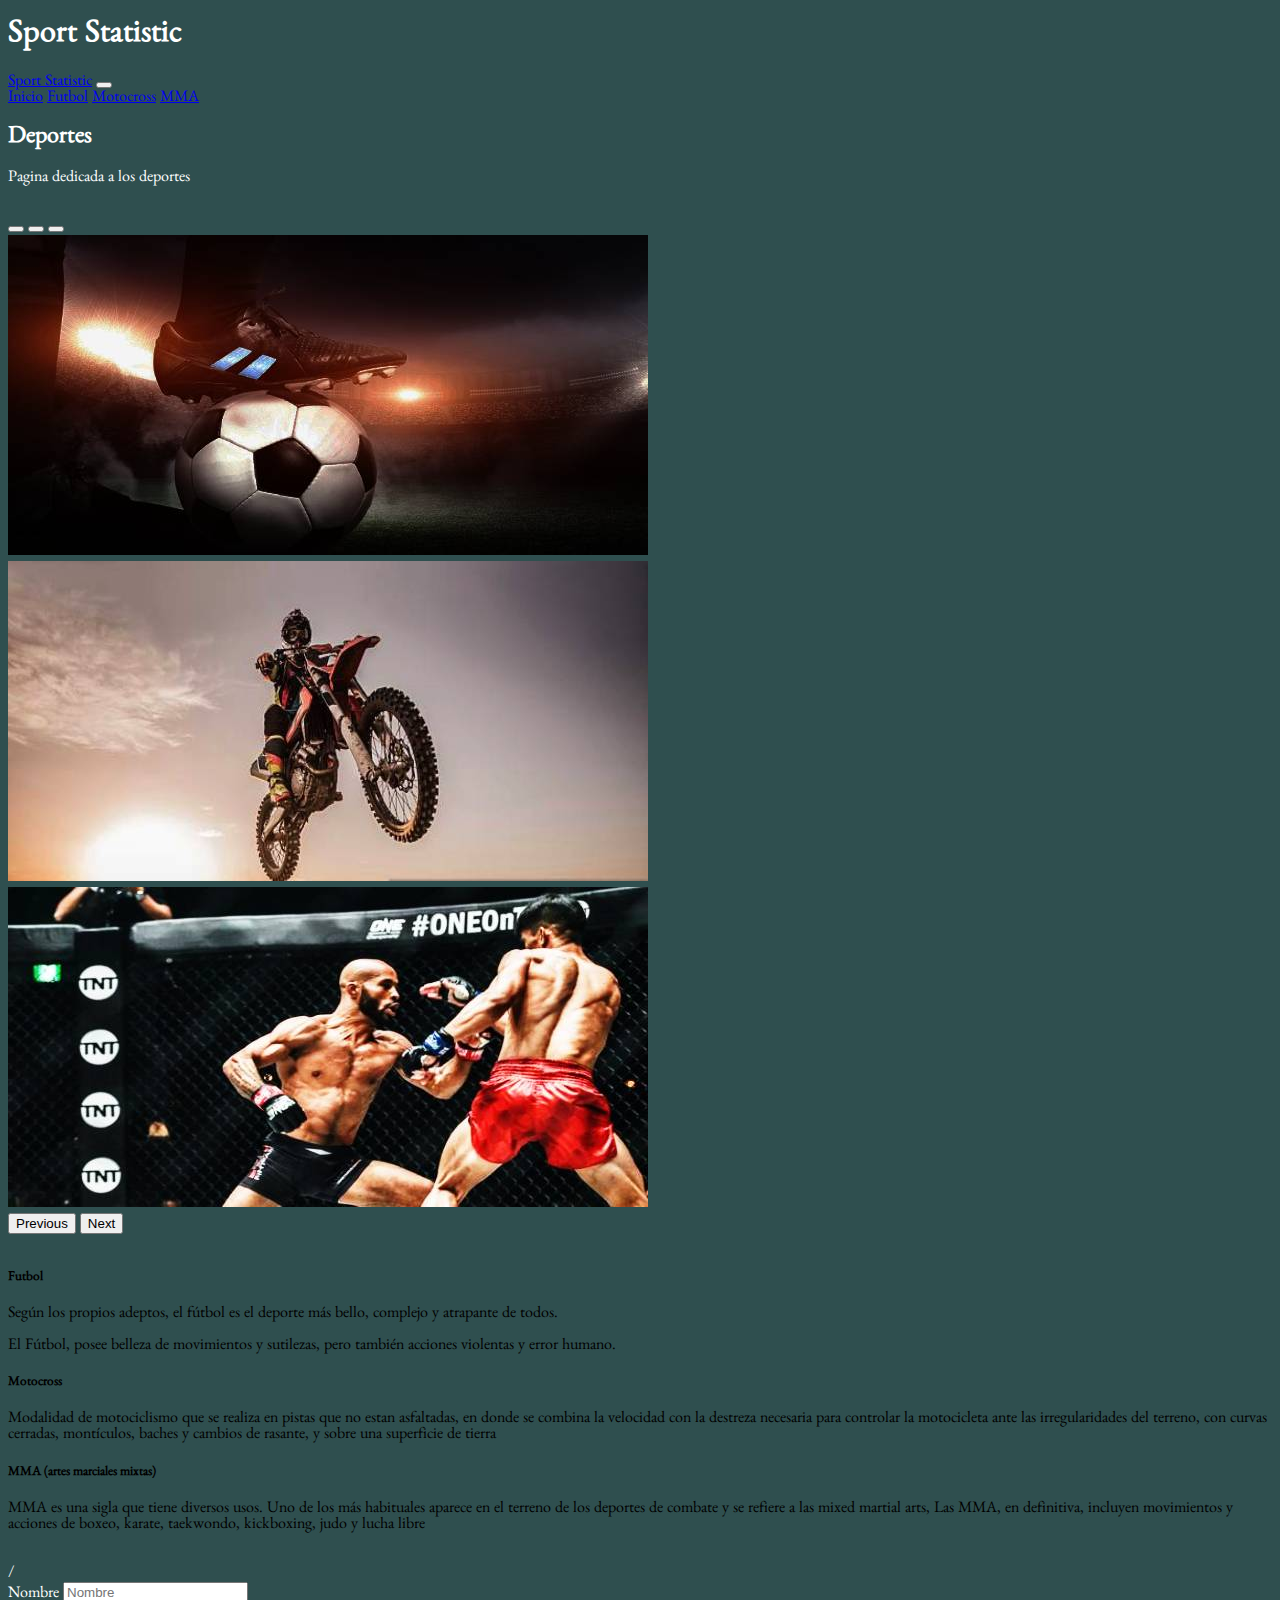
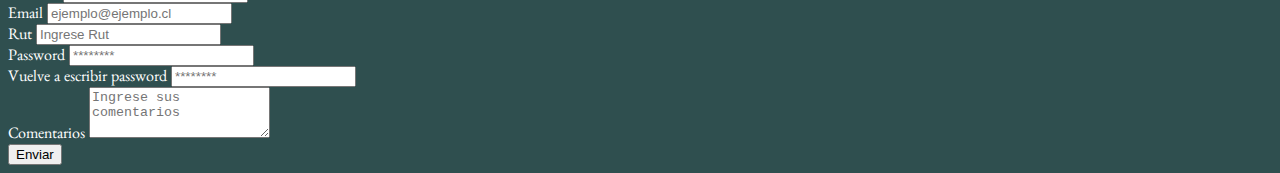
==== index.html @ 2b043d29 "primer commit" ====
<!doctype html>
<html lang="en">
  <head>
    <!-- Required meta tags -->
    <meta charset="utf-8">
    <meta name="viewport" content="width=device-width, initial-scale=1">

    <!-- Bootstrap CSS -->
    <link href="https://cdn.jsdelivr.net/npm/bootstrap@5.0.1/dist/css/bootstrap.min.css" rel="stylesheet" integrity="sha384-+0n0xVW2eSR5OomGNYDnhzAbDsOXxcvSN1TPprVMTNDbiYZCxYbOOl7+AMvyTG2x" crossorigin="anonymous">
    <link rel="stylesheet" href="style.css">
    <link rel="preconnect" href="https://fonts.gstatic.com">
    <link href="https://fonts.googleapis.com/css2?family=Benne&display=swap" rel="stylesheet">

    <title>SPORT STATISTICS</title>
  </head>
<body>
    <h1 class="text-center text-uppercase">Sport Statistic</h1>
    <nav class="navbar navbar-expand-lg navbar-light bg-light container">
        <div class="container-fluid">
            <a class="navbar-brand" href="#">Sport Statistic</a>
            <button class="navbar-toggler" type="button" data-bs-toggle="collapse" data-bs-target="#navbarNavAltMarkup"
                aria-controls="navbarNavAltMarkup" aria-expanded="false" aria-label="Toggle navigation">
                <span class="navbar-toggler-icon"></span>
            </button>
            <div class="collapse navbar-collapse" id="navbarNavAltMarkup">
                <div class="navbar-nav">
                    <a class="nav-link active" aria-current="page" href="#">Inicio</a>
                    <a class="nav-link" href="#">Futbol</a>
                    <a class="nav-link" href="#">Motocross</a>
                    <a class="nav-link" href="#">MMA</a>
                </div>
            </div>
        </div>
    </nav>

    <h2 class="text-center">Deportes</h2>
    <p class="text-center">Pagina dedicada a los deportes</p>
    <br />
    <div id="carouselExampleIndicators" class="carousel slide container" data-bs-ride="carousel">
        <div class="carousel-indicators">
            <button type="button" data-bs-target="#carouselExampleIndicators" data-bs-slide-to="0" class="active"
                aria-current="true" aria-label="Slide 1"></button>
            <button type="button" data-bs-target="#carouselExampleIndicators" data-bs-slide-to="1"
                aria-label="Slide 2"></button>
            <button type="button" data-bs-target="#carouselExampleIndicators" data-bs-slide-to="2"
                aria-label="Slide 3"></button>
        </div>
        <div class="carousel-inner">
            <div class="carousel-item active">
                <img src="img/futbol.jpg" class="d-block w-100" alt="...">
            </div>
            <div class="carousel-item">
                <img src="img/motocross.jpg" class="d-block w-100" alt="...">
            </div>
            <div class="carousel-item">
                <img src="img/mma.jpg" class="d-block w-100" alt="...">
            </div>
        </div>
        <button class="carousel-control-prev" type="button" data-bs-target="#carouselExampleIndicators"
            data-bs-slide="prev">
            <span class="carousel-control-prev-icon" aria-hidden="true"></span>
            <span class="visually-hidden">Previous</span>
        </button>
        <button class="carousel-control-next" type="button" data-bs-target="#carouselExampleIndicators"
            data-bs-slide="next">
            <span class="carousel-control-next-icon" aria-hidden="true"></span>
            <span class="visually-hidden">Next</span>
        </button>
    </div>
    <br />
    <div class="container">
        <div class="row row-cols-1 row-cols-md-3 g-4" id="cards">
            <div class="col">
                <div class="card h-100">
                    <div class="card-body">
                        <h5 class="card-title">Futbol</h5>
                        <p class="card-text">Según los propios adeptos, el fútbol es el deporte más bello, complejo y
                            atrapante
                            de todos.</p>
                        <p class="card-text">El Fútbol, posee belleza de movimientos y sutilezas, pero también acciones
                            violentas y error humano.</p>
                    </div>
                </div>
            </div>
            <div class="col">
                <div class="card h-100">
                    <div class="card-body">
                        <h5 class="card-title">Motocross</h5>
                        <p class="card-text">Modalidad de motociclismo que se realiza en pistas que no estan asfaltadas,
                            en
                            donde se combina la velocidad con la destreza necesaria para controlar la motocicleta ante
                            las
                            irregularidades del terreno, con curvas cerradas, montículos, baches y cambios de rasante, y
                            sobre una superficie de tierra</p>

                    </div>

                </div>
            </div>
            <div class="col">
                <div class="card h-100">
                    <div class="card-body">
                        <h5 class="card-title">MMA (artes marciales mixtas)</h5>
                        <p class="card-text">MMA es una sigla que tiene diversos usos. Uno de los más habituales aparece
                            en
                            el terreno de los deportes de combate y se refiere a las mixed martial arts, Las MMA, en
                            definitiva, incluyen movimientos y acciones de boxeo, karate, taekwondo, kickboxing, judo y
                            lucha libre</p>
                    </div>

                </div>
            </div>
        </div>
    </div>
    <br>/
    <div class="container" id="formu">
        <div class="row">
            <form action="" id="formulario">
                <div class="form-group">
                    <label for="nombre">Nombre</label>
                    <input type="text" name="nombre" id="nombre" class="form-control" placeholder="Nombre" required>
                </div>
                <div class="form-group">
                    <label for="email">Email</label>
                    <input type="email" name="email" id="email" class="form-control" placeholder="ejemplo@ejemplo.cl"
                        required>
                </div>
                <div class="form-group">
                    <label for="rut">Rut</label>
                    <input type="rut" name="rut" id="rut" class="form-control" placeholder="Ingrese Rut" required>
                </div>
                <div class="form-group">
                    <label for="pass1">Password</label>
                    <input type="password" name="pass1" id="pass1" class="form-control" placeholder="********" required>
                </div>
                <div class="form-group">
                    <label for="pass2">Vuelve a escribir password</label>
                    <input type="password" name="pass2" id="pass2" class="form-control" placeholder="********" required>
                </div>
                <div class="form-group">
                    <label for="comentarios">Comentarios</label>
                    <textarea class="form-control" id="comentarios" rows="3"
                        placeholder="Ingrese sus comentarios"></textarea>
                </div>

                <input type="submit" value="Enviar" class="btn btn-primary" id="enviar">
                <div class="alert alert-danger" id="error"></div>
            </form>
        </div>
    </div>







    <!-- Optional JavaScript; choose one of the two! -->

    <!-- Option 1: Bootstrap Bundle with Popper -->
    <script src="https://cdn.jsdelivr.net/npm/bootstrap@5.0.1/dist/js/bootstrap.bundle.min.js"
        integrity="sha384-gtEjrD/SeCtmISkJkNUaaKMoLD0//ElJ19smozuHV6z3Iehds+3Ulb9Bn9Plx0x4"
        crossorigin="anonymous"></script>

    <script>
        $(document).ready(function () {
            $("#error").hide();
            $("#formulario").submit(function () {
                var mensaje = "";
                if ($("#nombre").val().trim().length == 0) {
                    mensaje = "El nombre esta en blanco"
                }
                if ($("#email").val().trim().length == 0) {
                    mensaje = "El email esta en blanco"
                }

                if ($("#pass1").val().trim().length == 0) {
                    mensaje = "La Contraseña esta en blanco"
                }
                if ($("#pass2").val().trim().length == 0) {
                    mensaje = "La Contraseña esta en blanco"
                }
                if($("#comentarios").val().trim().length == 0) {
                    mensaje = "Los comentarios estan vacios"
                }
                if (mensaje != "") {
                    $("#error").html(mensaje);
                    $("#error").show();
                    event.preventDefault();
                }

            });
        });
    </script>
</body>

</html>
---- style.css ----
body{
    background-color: darkslategrey;
    color: white;
    font-family: 'Benne', serif;
}

#cards{
    color: black;
}

#fotos{
    width: 3px;
}
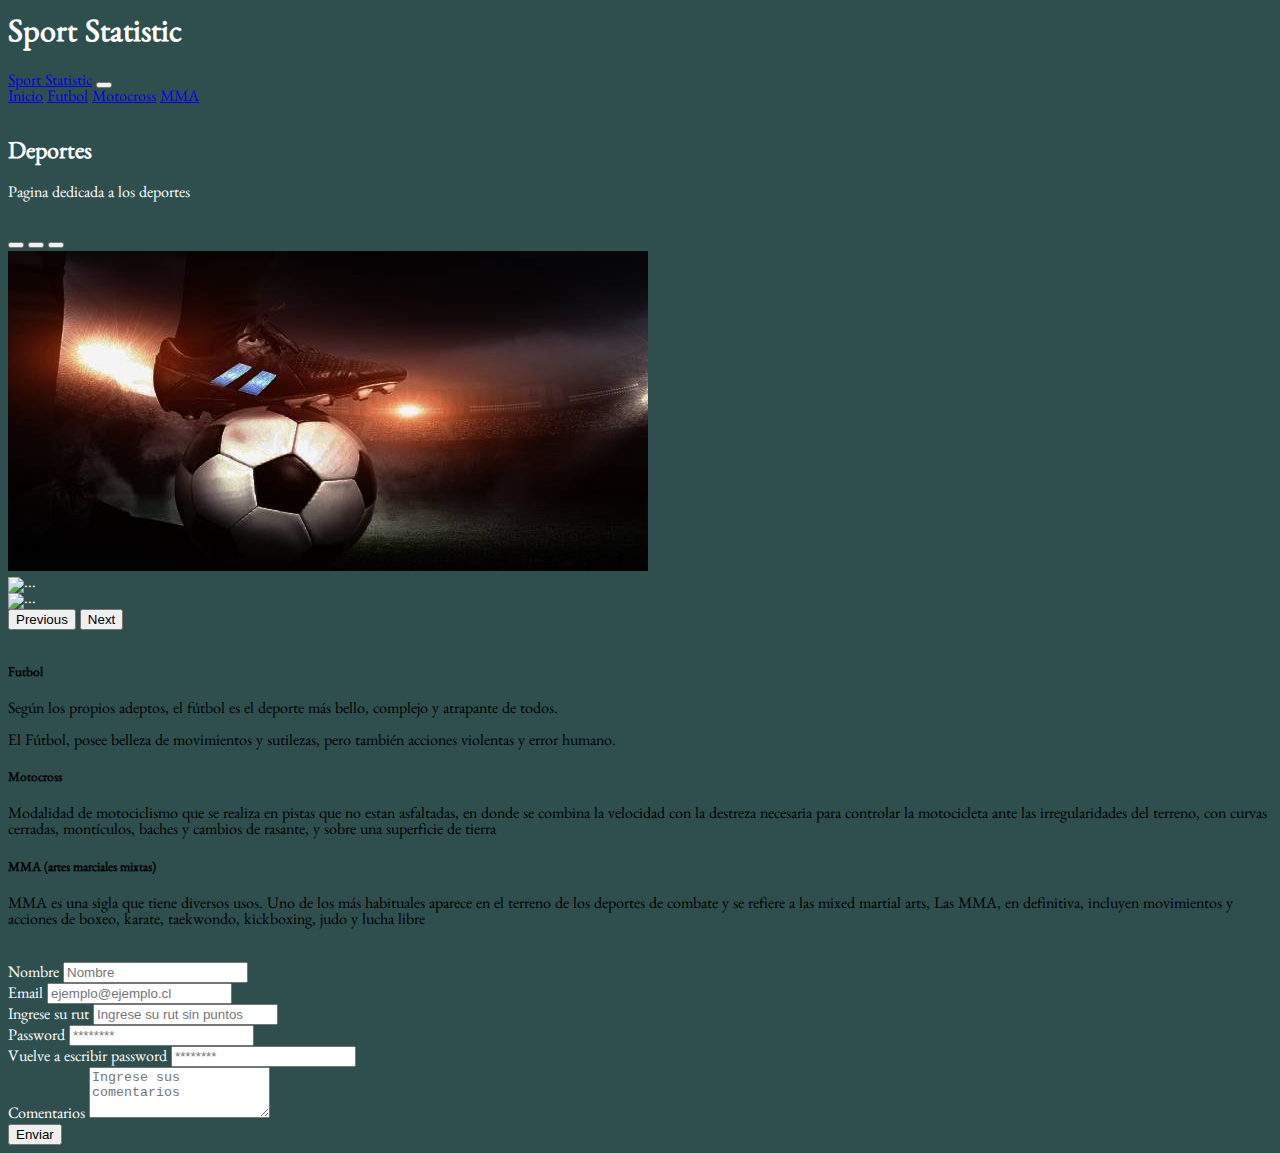
==== commit 025ed49a: "Segundo commit" ====
--- a/index.html
+++ b/index.html
@@ -1,19 +1,20 @@
 <!doctype html>
-<html lang="en">
+<html lang="es">
   <head>
     <!-- Required meta tags -->
+    <meta charset="UTF-8">
     <meta charset="utf-8">
-    <meta name="viewport" content="width=device-width, initial-scale=1">
+    <meta name="viewport" content="width=device-width, initial-scale=1, shrink-to-fit=no">
 
     <!-- Bootstrap CSS -->
-    <link href="https://cdn.jsdelivr.net/npm/bootstrap@5.0.1/dist/css/bootstrap.min.css" rel="stylesheet" integrity="sha384-+0n0xVW2eSR5OomGNYDnhzAbDsOXxcvSN1TPprVMTNDbiYZCxYbOOl7+AMvyTG2x" crossorigin="anonymous">
+    <link rel="stylesheet" href="https://cdn.jsdelivr.net/npm/bootstrap@4.6.0/dist/css/bootstrap.min.css" integrity="sha384-B0vP5xmATw1+K9KRQjQERJvTumQW0nPEzvF6L/Z6nronJ3oUOFUFpCjEUQouq2+l" crossorigin="anonymous">
     <link rel="stylesheet" href="style.css">
     <link rel="preconnect" href="https://fonts.gstatic.com">
     <link href="https://fonts.googleapis.com/css2?family=Benne&display=swap" rel="stylesheet">
 
     <title>SPORT STATISTICS</title>
   </head>
-<body>
+  <body>
     <h1 class="text-center text-uppercase">Sport Statistic</h1>
     <nav class="navbar navbar-expand-lg navbar-light bg-light container">
         <div class="container-fluid">
@@ -32,7 +33,7 @@
             </div>
         </div>
     </nav>
-
+    <br>
     <h2 class="text-center">Deportes</h2>
     <p class="text-center">Pagina dedicada a los deportes</p>
     <br />
@@ -50,10 +51,10 @@
                 <img src="img/futbol.jpg" class="d-block w-100" alt="...">
             </div>
             <div class="carousel-item">
-                <img src="img/motocross.jpg" class="d-block w-100" alt="...">
+                <img src="img/Motocross.jpg" class="d-block w-100" alt="...">
             </div>
             <div class="carousel-item">
-                <img src="img/mma.jpg" class="d-block w-100" alt="...">
+                <img src="img/MMA.jpg" class="d-block w-100" alt="...">
             </div>
         </div>
         <button class="carousel-control-prev" type="button" data-bs-target="#carouselExampleIndicators"
@@ -67,7 +68,7 @@
             <span class="visually-hidden">Next</span>
         </button>
     </div>
-    <br />
+    <br>
     <div class="container">
         <div class="row row-cols-1 row-cols-md-3 g-4" id="cards">
             <div class="col">
@@ -92,9 +93,9 @@
                             las
                             irregularidades del terreno, con curvas cerradas, montículos, baches y cambios de rasante, y
                             sobre una superficie de tierra</p>
-
+    
                     </div>
-
+    
                 </div>
             </div>
             <div class="col">
@@ -107,27 +108,28 @@
                             definitiva, incluyen movimientos y acciones de boxeo, karate, taekwondo, kickboxing, judo y
                             lucha libre</p>
                     </div>
-
+    
                 </div>
             </div>
         </div>
     </div>
-    <br>/
-    <div class="container" id="formu">
+    <br>
+
+    <div class="container">
         <div class="row">
             <form action="" id="formulario">
                 <div class="form-group">
                     <label for="nombre">Nombre</label>
-                    <input type="text" name="nombre" id="nombre" class="form-control" placeholder="Nombre" required>
+                    <input type="text" name="nombre" id="nombre" class="form-control" placeholder="Nombre">
                 </div>
                 <div class="form-group">
                     <label for="email">Email</label>
-                    <input type="email" name="email" id="email" class="form-control" placeholder="ejemplo@ejemplo.cl"
-                        required>
-                </div>
-                <div class="form-group">
-                    <label for="rut">Rut</label>
-                    <input type="rut" name="rut" id="rut" class="form-control" placeholder="Ingrese Rut" required>
+                    <input type="email" name="email" id="email" class="form-control" placeholder="ejemplo@ejemplo.cl">
+                </div>
+                <div class="form-group">
+                    <label for="rut">Ingrese su rut</label>
+                    <input type="text" name="rut" id="rut" class="form-group" oninput="checkRut(this)" placeholder="Ingrese su rut sin puntos">
+                    
                 </div>
                 <div class="form-group">
                     <label for="pass1">Password</label>
@@ -142,7 +144,6 @@
                     <textarea class="form-control" id="comentarios" rows="3"
                         placeholder="Ingrese sus comentarios"></textarea>
                 </div>
-
                 <input type="submit" value="Enviar" class="btn btn-primary" id="enviar">
                 <div class="alert alert-danger" id="error"></div>
             </form>
@@ -150,22 +151,17 @@
     </div>
 
 
-
-
-
-
-
     <!-- Optional JavaScript; choose one of the two! -->
 
     <!-- Option 1: Bootstrap Bundle with Popper -->
-    <script src="https://cdn.jsdelivr.net/npm/bootstrap@5.0.1/dist/js/bootstrap.bundle.min.js"
-        integrity="sha384-gtEjrD/SeCtmISkJkNUaaKMoLD0//ElJ19smozuHV6z3Iehds+3Ulb9Bn9Plx0x4"
-        crossorigin="anonymous"></script>
+    <script src="https://code.jquery.com/jquery-3.5.1.slim.min.js" integrity="sha384-DfXdz2htPH0lsSSs5nCTpuj/zy4C+OGpamoFVy38MVBnE+IbbVYUew+OrCXaRkfj" crossorigin="anonymous"></script>
+    <script src="https://cdn.jsdelivr.net/npm/bootstrap@4.6.0/dist/js/bootstrap.bundle.min.js" integrity="sha384-Piv4xVNRyMGpqkS2by6br4gNJ7DXjqk09RmUpJ8jgGtD7zP9yug3goQfGII0yAns" crossorigin="anonymous"></script>
+    <script src="validar.js"></script>
 
     <script>
-        $(document).ready(function () {
+        $(document).ready(function(){
             $("#error").hide();
-            $("#formulario").submit(function () {
+            $("#formulario").submit(function(){
                 var mensaje = "";
                 if ($("#nombre").val().trim().length == 0) {
                     mensaje = "El nombre esta en blanco"
@@ -183,15 +179,24 @@
                 if($("#comentarios").val().trim().length == 0) {
                     mensaje = "Los comentarios estan vacios"
                 }
-                if (mensaje != "") {
+                if($("#rut").val().trim().length == 0){
+                    mensaje = "el rut esta en blanco"
+                }
+                
+                if($("#pass1").val() != $("#pass2").val()){
+                    mensaje = "Contraseñas no coinciden"
+                }
+
+                if(mensaje != "") {
                     $("#error").html(mensaje);
                     $("#error").show();
                     event.preventDefault();
                 }
-
             });
         });
+
     </script>
-</body>
-
+
+
+  </body>
 </html>